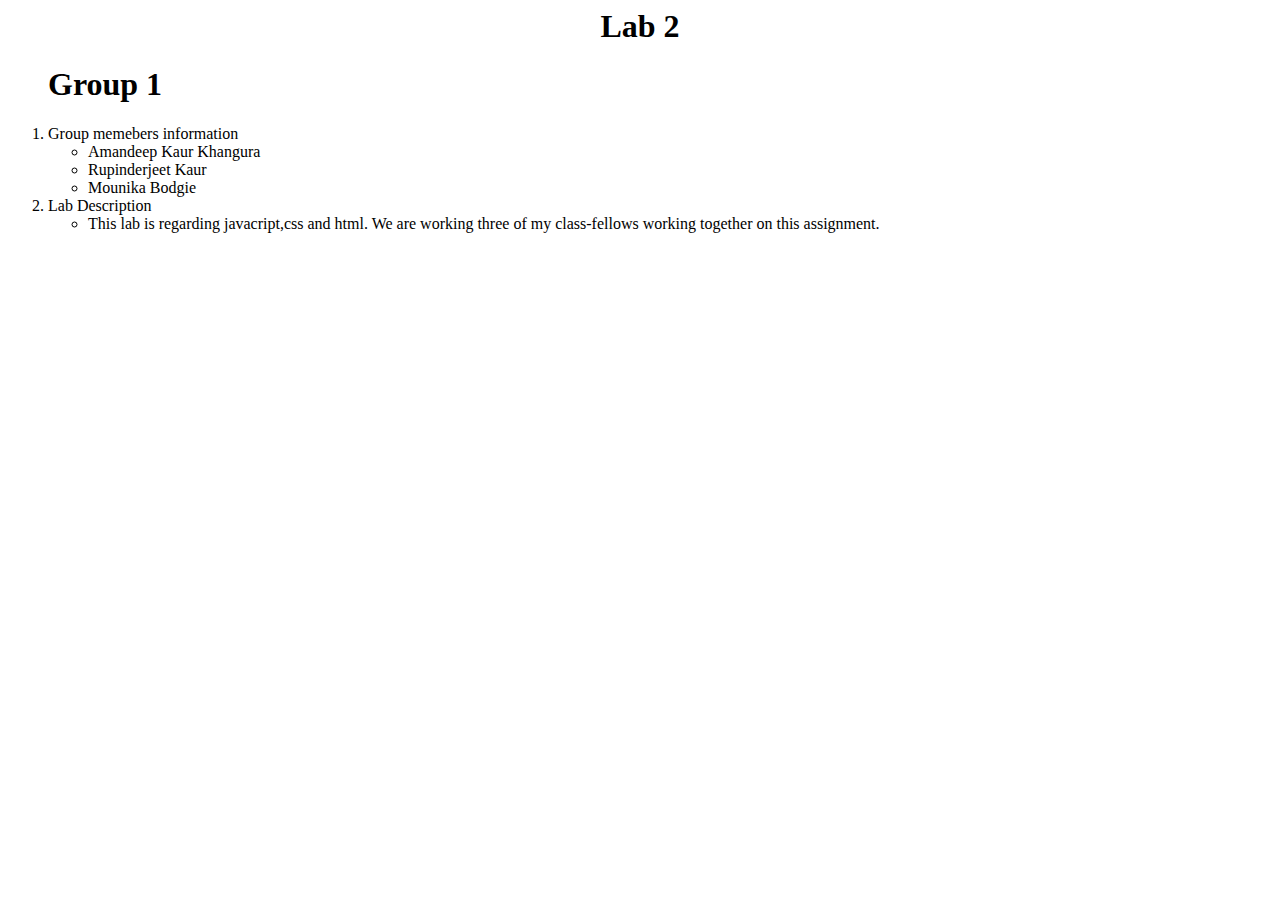
==== akhangur/index.html @ 7eabc2ed "index.html" ====
<html>

<head>

    <h1>
        <center>Lab 2 </center>
    </h1>

</head>

<body>
    <ol>
        <h1>Group 1</h1>
        <li>
            Group memebers information
            <ul>
                <li>Amandeep Kaur Khangura
                    <li>Rupinderjeet Kaur</li>
                    <li>Mounika Bodgie</li>
                </li>
            </ul>
        </li>
        <li> Lab Description </li>
        <ul>
            <li>
                This lab is regarding javacript,css and html. We are working three of my class-fellows working together on this assignment.
            </li>
        </ul>
        <a href="Table.html"></a>

    </ol>
</body>

</html>
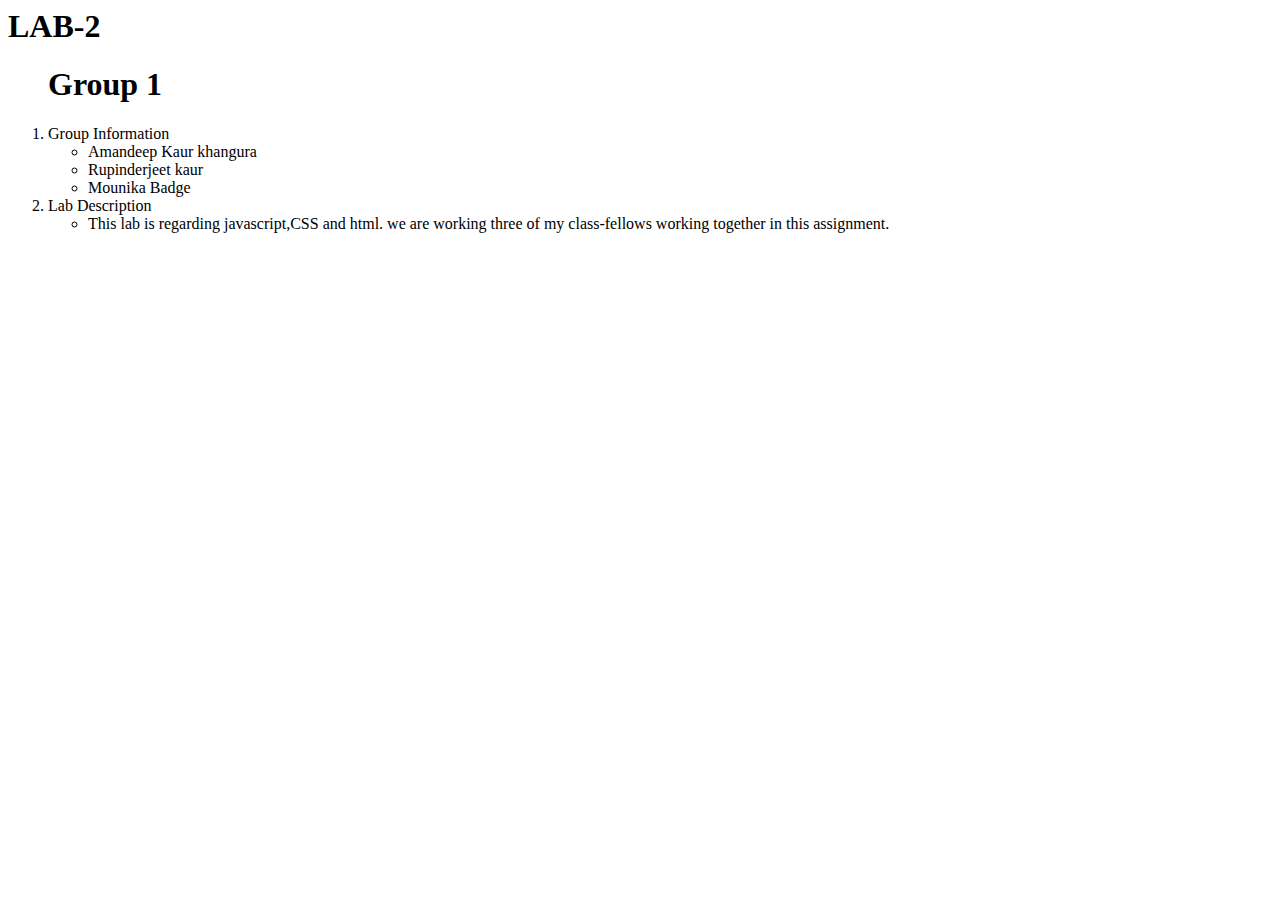
==== commit 53eef4fb: "akhangur" ====
--- a/akhangur/index.html
+++ b/akhangur/index.html
@@ -1,33 +1,26 @@
 <html>
 
 <head>
-
     <h1>
-        <center>Lab 2 </center>
+        <centre>LAB-2</centre>
     </h1>
-
 </head>
 
 <body>
     <ol>
         <h1>Group 1</h1>
-        <li>
-            Group memebers information
-            <ul>
-                <li>Amandeep Kaur Khangura
-                    <li>Rupinderjeet Kaur</li>
-                    <li>Mounika Bodgie</li>
-                </li>
-            </ul>
-        </li>
-        <li> Lab Description </li>
+        <li>Group Information </li>
         <ul>
-            <li>
-                This lab is regarding javacript,css and html. We are working three of my class-fellows working together on this assignment.
+            <li>Amandeep Kaur khangura</li>
+            <li> Rupinderjeet kaur</li>
+            <li> Mounika Badge</li>
+        </ul>
+        <li>Lab Description</li>
+        <ul>
+            <li> This lab is regarding javascript,CSS and html. we are working three of my class-fellows working together in this assignment.
             </li>
         </ul>
         <a href="Table.html"></a>
-
     </ol>
 </body>
 
